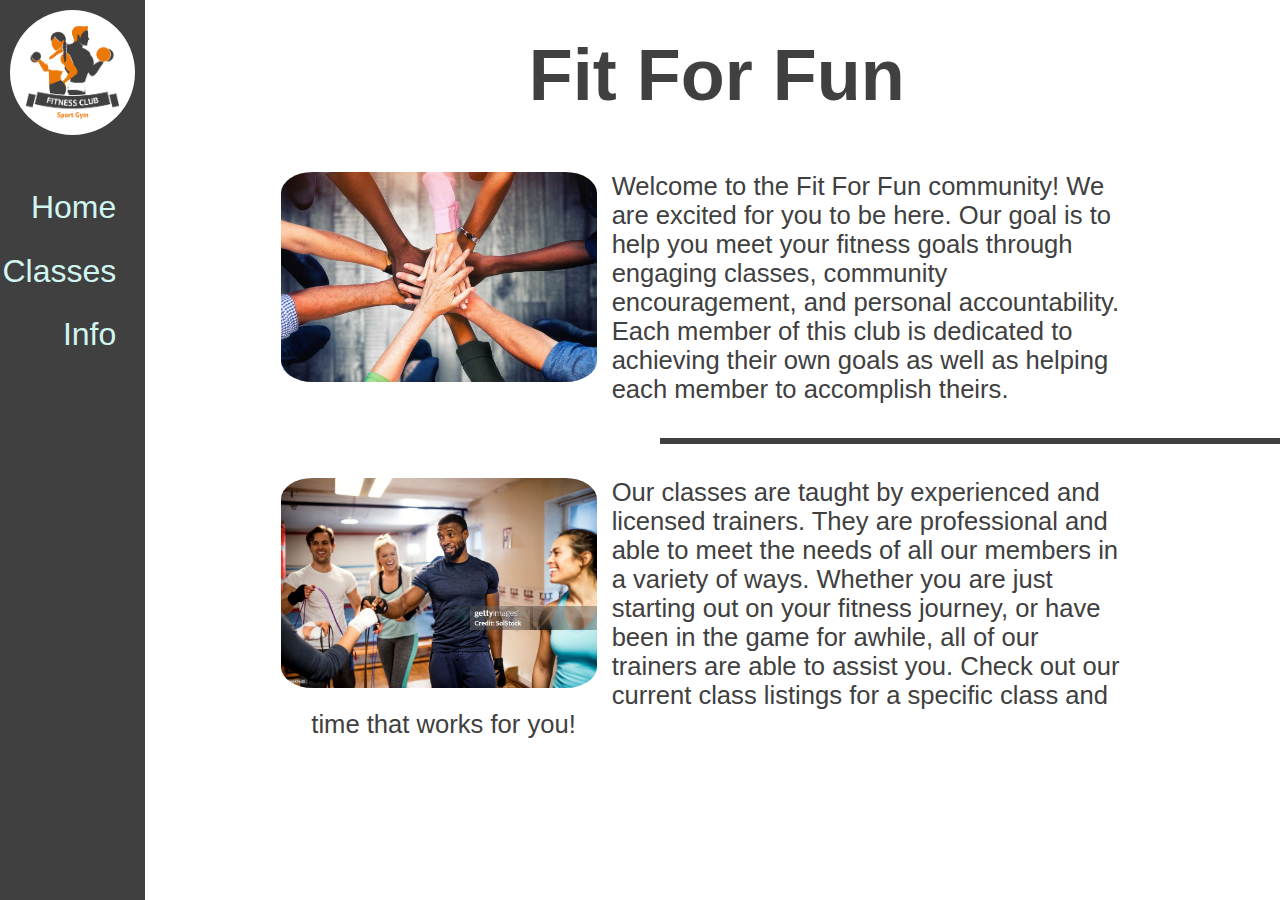
==== index.html @ e5e7e61b "Initial Commit 2" ====
<!DOCTYPE html>
<html lang="en">

<head>
    <meta charset="UTF-8">
    <meta name="viewport" content="width=device-width, initial-scale=1.0">
    <link rel="stylesheet" href="styles.css">
    <title>FitForFun</title>
</head>

<body>
    <nav>
        <img src="fitforfun-logo.jpg">
        <ul>
            <li><a href="index.html">Home</a></li>
            <li><a href="classes.html">Classes</a></li>
            <li><a href="info.html">Info</a></li>
        </ul>
    </nav>
    <div class="content">
        <h1>Fit For Fun</h1>
        <section class="home-section1">
            <img class="" src="community-hands.jpg" alt="Community Hands">
            <p>Welcome to the Fit For Fun community! We are excited for you to be here.
                Our goal is to help you meet your fitness goals through engaging classes, community encouragement, and
                personal accountability.
                Each member of this club is dedicated to achieving their own goals as well as helping each member to
                accomplish theirs.
            </p>
        </section>
        <hr>
        <section class="home-section2">
            <img src="workout-class.jpg" alt="Workout Class">
            <p>Our classes are taught by experienced and licensed trainers. They are professional and able to meet the
                needs of all our members in a variety of ways.
                Whether you are just starting out on your fitness journey, or have been in the game for awhile, all of
                our trainers are able to assist you.
                Check out our current class listings for a specific class and time that works for you!
            </p>
            
        </section>
    </div>



</body>

</html>
---- styles.css ----
/*Variables - Color Scheme*/
:root {
    --accent: #EC7807;
    --dark: #404040;
    --light: #D1F5F1;
}

/*shared styles*/
* {
    margin: 0px;
    padding: 0px;
    border: 0px;
    font-family: 'Gill Sans', 'Gill Sans MT', Calibri, 'Trebuchet MS', sans-serif;
}

body {
    overflow: hidden;
}

.content {
    margin: 0 0 0 12%;
    color: var(--dark);
}

h1 {
    color: var(--dark);
    text-align: center;
    font-size: 4.5rem;
    margin: 3% 0% 5% 0%;
}

/*Nav Styles*/
nav {
    background-color: var(--dark);
    color: var(--light);
    position: fixed;
    top: 0px;
    left: 0px;
    height: 100%;
    padding: 10px;
}

nav img {
    width: 125px;
    border-radius: 100%;
}

nav ul {
    list-style: none;
    direction: rtl;
    margin-top: 40%;
    margin-right: 15%;
}

nav li {
    margin-top: 5%;
    margin-bottom: 25%;
    font-size: 2em;
}

nav ul li a {
    text-decoration: none;
    color: var(--light);
}

nav ul li a:hover {
    color: var(--accent);
    font-weight: bold;
}

/*Home Styles*/

section {
    margin: 3% 10% 3% 10%;
}

section p {

    font-size: 1.6rem;
    margin: 0 5% 0 5%;
}

section img {
    margin: 0 15px 0 15px;
    float: left;
    width: 35%;
    border-radius: 10%;
}

hr {
    border: solid 3px var(--dark);
    width: 80%;
    margin-left: 45%;
}

/*Classes Styles*/
table {
    border-collapse: collapse;
    border: solid 1px var(--dark);
    background-color: var(--light);
    margin-top: 6%;
    width: 98%;
}

table th {
    border-color: lightslategrey;
    background-color: var(--dark);
    color: var(--light);
    padding: .8%;
}

table tr td,
th {
    border: solid 2px var(--dark);
    width: 14%;
}

.card {
    padding-left: 4%;
}

.bl {
    border-left: solid 5px var(--accent);
}

.or {
    border-left: solid 5px var(--dark);
}

/*Form Styles*/
.formWrapper{
    padding-left: 15%;
    padding-right: 30%;
}
form {
    background-color: var(--light);
    margin: 0 55% 0 0;
    border: dotted 2px var(--accent);
    padding: 12px 10px 12px 10px;
    width: 100%;
}

form input,
option {
    padding-left: 6px;
    background-color: #EC780777;
    margin-top: 5px;
    border: none;
    font-size: 1.2rem;
    font-style: italic;
    color: #404040BB;
    border-radius: 4px;
}

form select {
    margin: 3px;
    font-size: 1.2rem;
    font-style: italic;
    background: #EC780777;
    color: #404040BB;
    border-radius: 4px;
}

form select:focus {
    background: #EC780799;
    color: #404040;
    font-style: normal;
}

form input:focus {
    background: #EC780799;
    color: #404040;
    font-style: normal;
}
fieldset{
    padding-left: 5%;
    font-size: 1.5rem;
    border:1.5px solid var(--dark);
}
#formData label {
    font-size: 1.2rem;
    color: var(--dark);
}

#formQuestions label {
    font-size: 1.2rem;
    color: var(--dark);
}

form .submit {
    padding: 5px 8px 5px 8px;
    font-style: normal;
    background-color: var(--accent);
    color: var(--dark);
    border-radius: 8px;
}

form .submit:hover {
    background-color: #e89b4e;
    color: var(--dark);
}

form .submit:focus {
    color: #e89b4e;
    background-color: var(--dark);
}
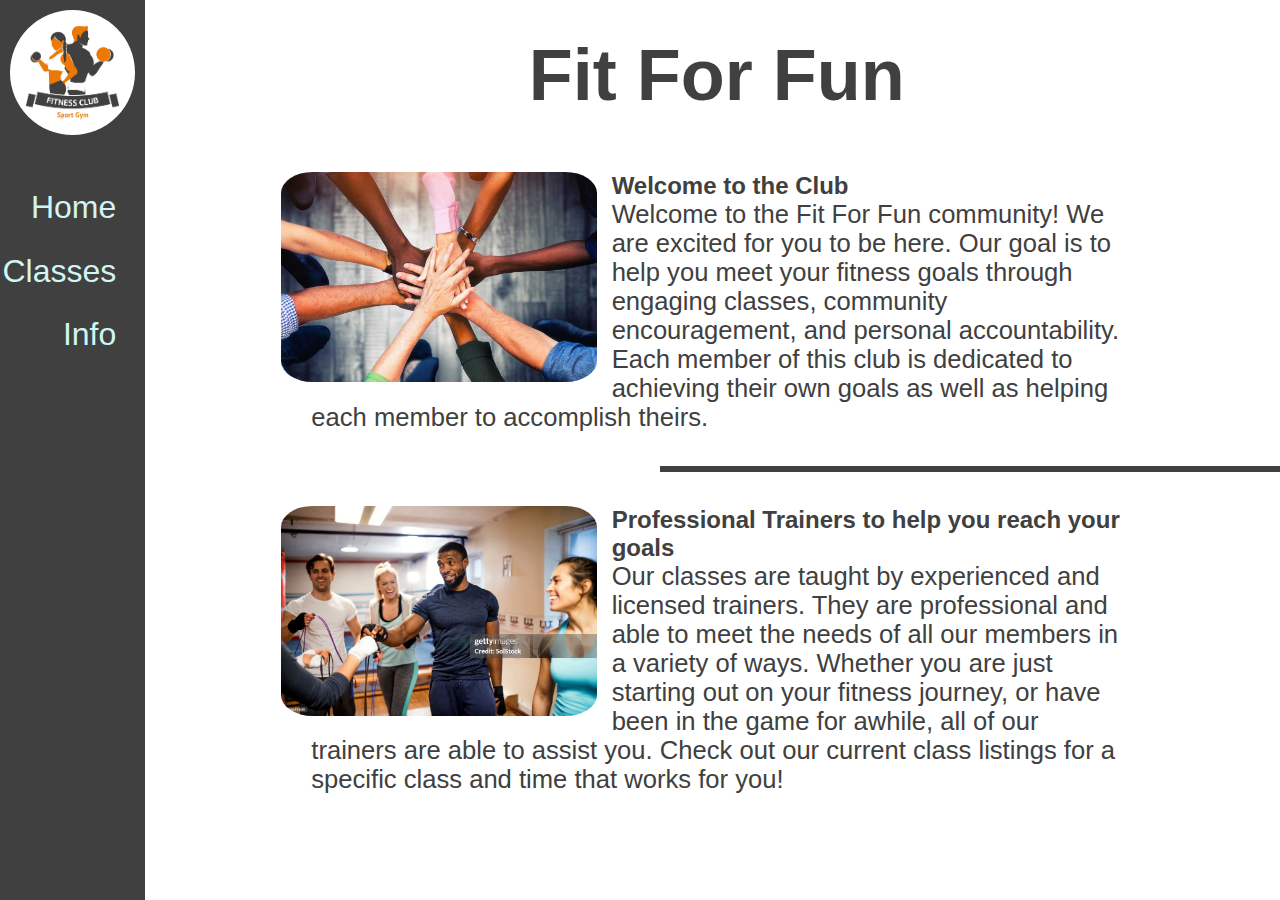
==== commit 483305c4: "Validated all HTML and CSS files" ====
--- a/index.html
+++ b/index.html
@@ -5,12 +5,18 @@
     <meta charset="UTF-8">
     <meta name="viewport" content="width=device-width, initial-scale=1.0">
     <link rel="stylesheet" href="styles.css">
+    <!--
+        Name: Evan Reed
+        Class: Web Dev 1
+        Assignment: Fit for Fun Fitness Club Site
+        Date: 6/26/2024
+        -->
     <title>FitForFun</title>
 </head>
 
 <body>
     <nav>
-        <img src="fitforfun-logo.jpg">
+        <img src="fitforfun-logo.jpg" alt="Logo">
         <ul>
             <li><a href="index.html">Home</a></li>
             <li><a href="classes.html">Classes</a></li>
@@ -21,6 +27,7 @@
         <h1>Fit For Fun</h1>
         <section class="home-section1">
             <img class="" src="community-hands.jpg" alt="Community Hands">
+            <h2>Welcome to the Club</h2>
             <p>Welcome to the Fit For Fun community! We are excited for you to be here.
                 Our goal is to help you meet your fitness goals through engaging classes, community encouragement, and
                 personal accountability.
@@ -31,6 +38,7 @@
         <hr>
         <section class="home-section2">
             <img src="workout-class.jpg" alt="Workout Class">
+            <h2>Professional Trainers to help you reach your goals</h2>
             <p>Our classes are taught by experienced and licensed trainers. They are professional and able to meet the
                 needs of all our members in a variety of ways.
                 Whether you are just starting out on your fitness journey, or have been in the game for awhile, all of
--- a/styles.css
+++ b/styles.css
@@ -1,3 +1,13 @@
+/*
+    Name: Evan Reed
+    Class: Web Dev 1
+    Assignment: Fit for Fun Fitness Club Site
+    Date: 6/26/2024
+        */
+
+
+
+
 /*Variables - Color Scheme*/
 :root {
     --accent: #EC7807;
